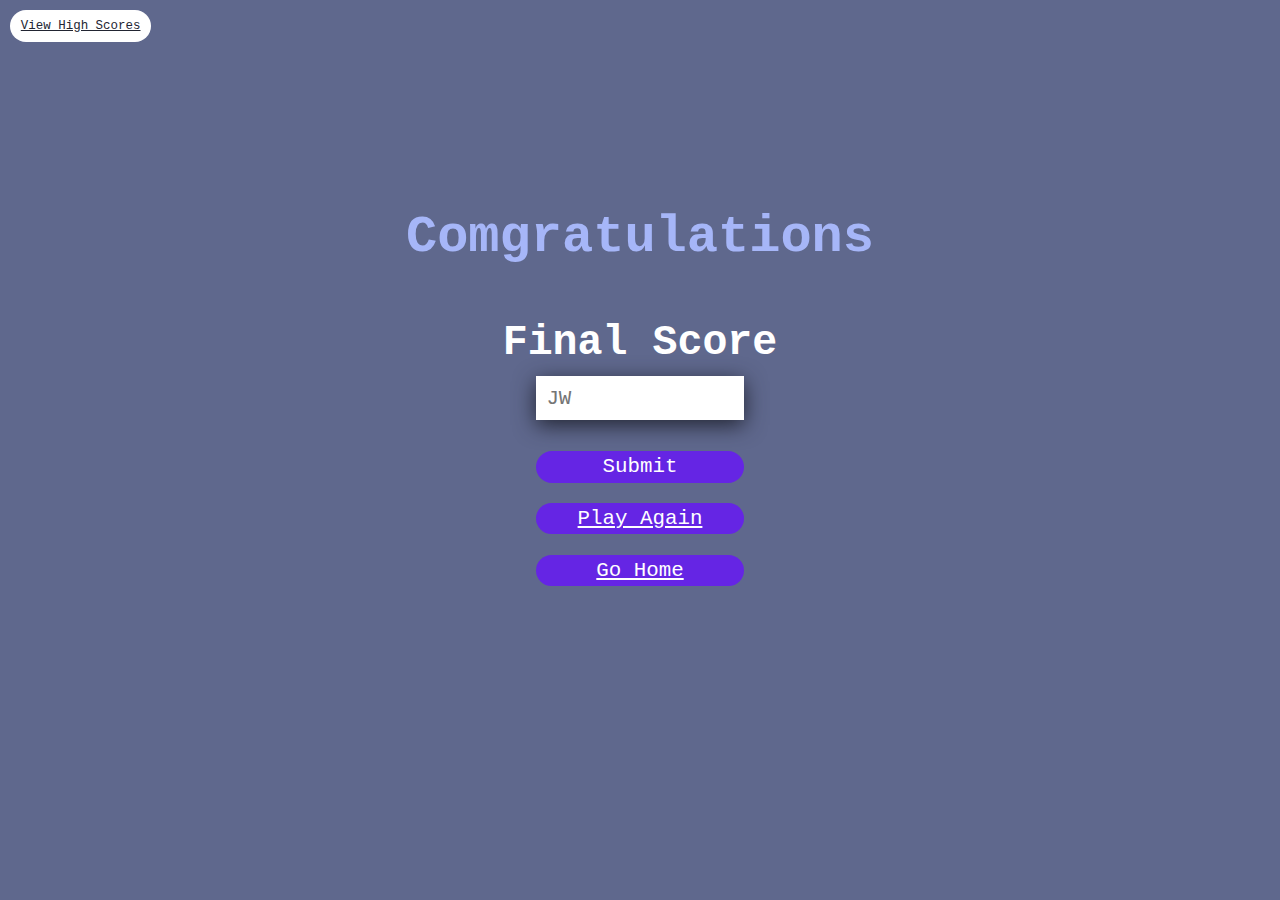
==== endscreen.html @ 2a4904fa "added high scores page, updated JS for questions page, still working through bugs" ====
<!DOCTYPE html>
<html lang="en">

<head>
    <title> HTML CSS JS Quiz - Summary </title>
    <meta charset="UTF-8"/>
    <meta name="viewport" content="width=device-width, initial-scale=1" />
    <link rel="stylesheet" type = "text/css" href="./assets/css/homepage.css"/>
</head>
<body>
<nav>
    <btn><a class="nav-btn" href="#" id="high-scores">View High Scores</a></btn>
</nav>
<section class="container">
    <h1>Comgratulations</h1>
    <h2>Final Score <span id = "final-score"> 0 </span></h2>
    <form>
    <input
    type = "text"
    initials = "initials"
    id = "initials"
    placeholder= "JW"
    />
    <button 
    type = "submit" 
    class = "btn" 
    id = "save-score" 
    onclick="saveScore(event)"> Submit </button>
    </form>
    <a class="btn" href="timed-cs-quiz/questions.html">Play Again</a>
    <a class="btn" href="timed-cs-quiz/homepage.html">Go Home</a>

</section>
<script src="./assets/js/endscreen.js"></script>
</body>
</html>
---- assets/css/homepage.css ----
:root{

/* branded color pallete in line with personal site*/
    --meddarkviolet: #5F688D;
    --darknavy: #222532;
    --darkteal: #00C2CB;
    --lightteal: #5CE1E6;
    --periwinkle: #A6B6F8;
    --purple: #8C52FF;
    --darkpurple: #6525E4;


    background-color: #5F688D;
/* Set root font size to 80% of standard browser font size*/
    font-size: 65%;
}

*{
/* include width of border in calculated size of box */
    box-sizing:border-box;
    font-family: 'Courier New', Courier, monospace;
    margin: 0;
    padding: 0;
    color: #ffffff;

}

h1, h2, h3, h4 {
    margin-bottom: 1rem;
}

h1 {
    font-size: 5rem;
    color: #A6B6F8;
    margin-bottom: 5rem;
}

h1 span{
    font-size: 3rem;
    font-weight: 500;
}

h2 {
    font-size: 4rem;
    font-weight: 700;
}

h3 {
    font-size: 3rem;
    font-weight: 600;
}

h4 {
    font-size: 1.5rem;
    font-weight: 500;
}

/* Utility Classes */

.container {
    justify-content: center;
    align-items: center;
    text-align: center;
    display: flex;
    margin-top: 10rem;
    margin-bottom: 2rem;
    flex-direction: column;
    padding: 5rem;
}

.homepage-header{
    justify-content: center;
    align-items: center;
    text-align: center;
    display: flex;
    margin-top: 10rem;
    margin-bottom: 2rem;
    flex-direction: column;
}

.homepage-header h1{
    justify-content: center;
    align-items: center;
    text-align: center;
}


  
.homepage-header::after {
    display: flex;
    width: 100vw;
    height: 100vh;
  }

.homepage-footer {
    text-align: center;
  }
  
.homepage-footer::before {
    display: flex;
  }
  
.homepage-footer::after {
    display: flex;
  }
  
.start-quiz-btn {
    border: none;
    background-color: #6525E4;
    border-radius: 1.6rem;
    box-shadow: #222532;
    color: #ffffff;
    display: inline-block;
    font-size: 3rem;
    line-height: 1.4rem;
    margin: 2rem;
    padding: 2rem;
    text-align: center;
    cursor: pointer;
  }

  .nav-btn {
    border: none;
    background-color: #ffffff;
    border-radius: 1.6rem;
    box-shadow: #222532;
    color: #222532;
    display: inline-block;
    font-size: 1.2rem;
    line-height: 1rem;
    margin: 1rem;
    padding: 1rem;
    text-align: center;
    cursor: pointer;
  }

  .btn {
    top: 1rem;
    left: 2rem;
    border: none;
    background-color: #6525E4;
    border-radius: 1.6rem;
    box-shadow: #222532;
    color: #ffffff;
    display: inline-block;
    font-size: 2rem;
    line-height: 1rem;
    margin: 1rem;
    padding: 1rem;
    text-align: center;
    width: 20rem;
  }

form {
    width: 100%;
    display: flex;
    flex-direction: column;
    align-items: center;
  }

input {
    margin-bottom: 2rem;
    width: 20rem;
    padding: 1rem;
    font-size: 2rem;
    border: none;
    box-shadow: 0 0.5rem 2rem 0 #222532;
    color: #222532;
}
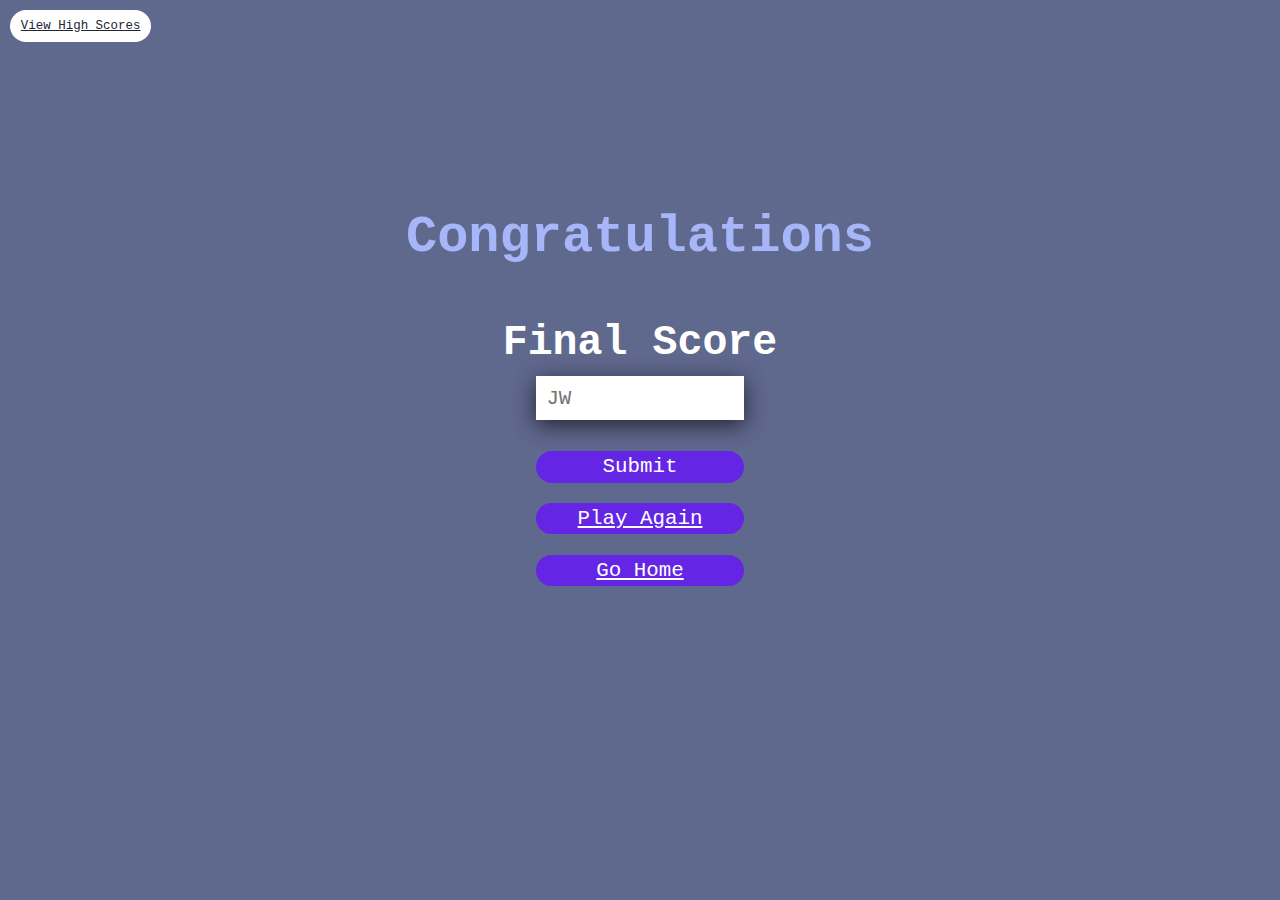
==== commit 44dd8fc0: "updated in.dex.html file name" ====
--- a/endscreen.html
+++ b/endscreen.html
@@ -9,26 +9,17 @@
 </head>
 <body>
 <nav>
-    <btn><a class="nav-btn" href="#" id="high-scores">View High Scores</a></btn>
+    <btn><a class="nav-btn" href="./highscores.html" id="high-scores">View High Scores</a></btn>
 </nav>
 <section class="container">
-    <h1>Comgratulations</h1>
+    <h1>Congratulations</h1>
     <h2>Final Score <span id = "final-score"> 0 </span></h2>
     <form>
-    <input
-    type = "text"
-    initials = "initials"
-    id = "initials"
-    placeholder= "JW"
-    />
-    <button 
-    type = "submit" 
-    class = "btn" 
-    id = "save-score" 
-    onclick="saveScore(event)"> Submit </button>
+    <input type = "text" initials = "initials" id = "initials" placeholder= "JW" />
+    <button type = "submit" class = "btn" id = "save-score-btn" disabled onclick="saveHighScore(event)"> Submit </button>
     </form>
-    <a class="btn" href="timed-cs-quiz/questions.html">Play Again</a>
-    <a class="btn" href="timed-cs-quiz/homepage.html">Go Home</a>
+    <a class="btn" href="./questions.html">Play Again</a>
+    <a class="btn" href="./index.html">Go Home</a>
 
 </section>
 <script src="./assets/js/endscreen.js"></script>
--- a/assets/css/homepage.css
+++ b/assets/css/homepage.css
@@ -151,6 +151,19 @@
     width: 20rem;
   }
 
+.btn:hover {
+  cursor: pointer;
+  box-shadow: 0 0.5rem 2rem 0 #222532;
+  transform: translateY(-0.1rem);
+  transition: transform 150ms;
+}
+
+.btn[disabled]:hover {
+  cursor: not-allowed;
+  box-shadow: none;
+  transform: none;
+}
+
 form {
     width: 100%;
     display: flex;
